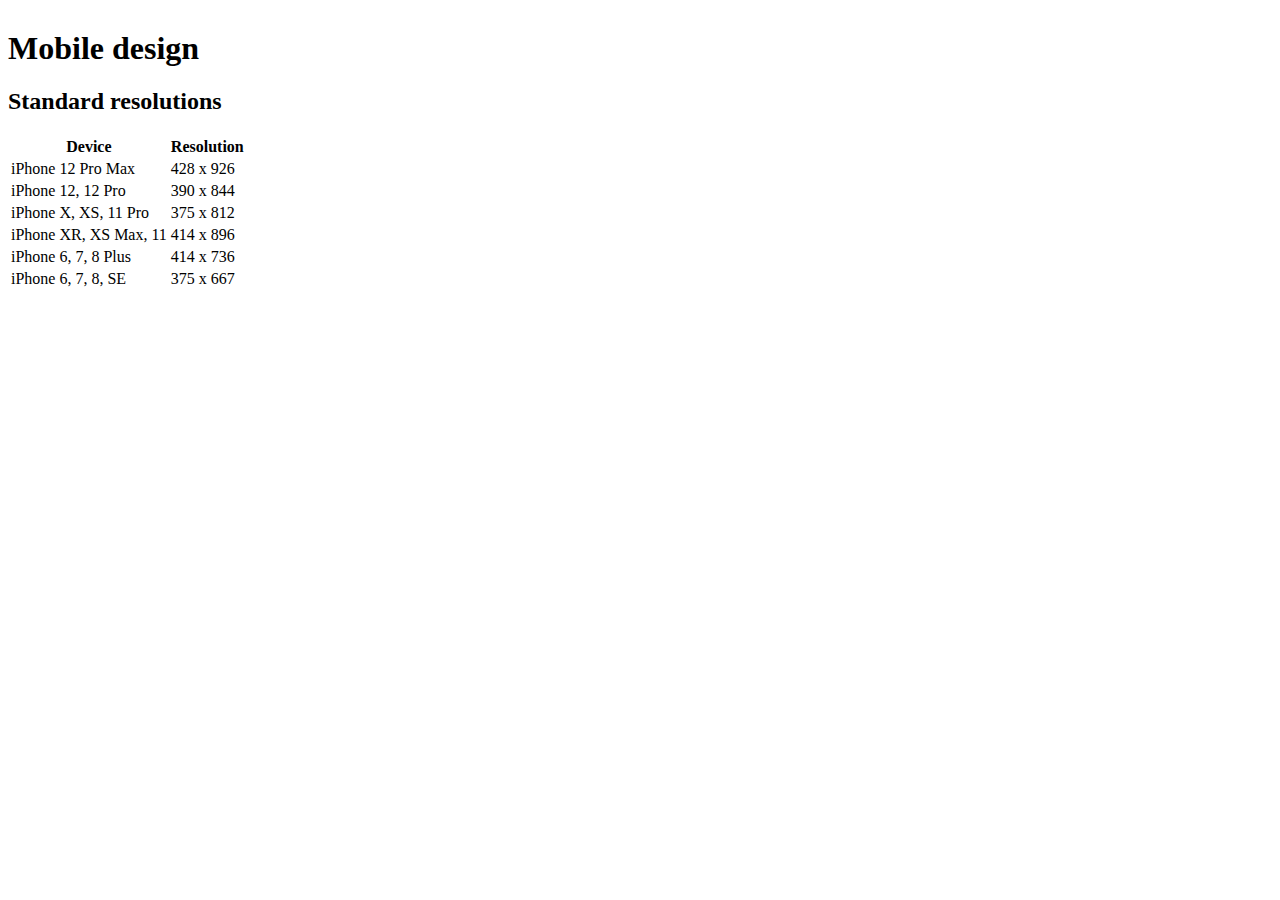
==== mobile-design.html @ ce844376 "Add mobile device resolutions" ====
<!DOCTYPE html>
<html lang="en">

<head>
    <meta charset="UTF-8">
    <meta name="viewport" content="width=device-width, initial-scale=1.0">
    <title>Mobile design</title>
    <link href="https://cdn.jsdelivr.net/npm/bootstrap@5.1.0/dist/css/bootstrap.min.css" rel="stylesheet"
        integrity="sha384-KyZXEAg3QhqLMpG8r+8fhAXLRk2vvoC2f3B09zVXn8CA5QIVfZOJ3BCsw2P0p/We" crossorigin="anonymous">
    <link rel="stylesheet" href="style.css">
</head>

<body>
    <div class="container">
        <h1>Mobile design</h1>
        <h2>Standard resolutions</h2>
        <table class="table">
            <thead>
                <tr>
                    <th>Device</th>
                    <th>Resolution</th>
                </tr>
            </thead>
            <tbody>
                <tr>
                    <td>iPhone 12 Pro Max</td>
                    <td>428 x 926</td>
                </tr>
                <tr>
                    <td>iPhone 12, 12 Pro</td>
                    <td>390 x 844</td>
                </tr>
                <tr>
                    <td>iPhone X, XS, 11 Pro</td>
                    <td>375 x 812</td>
                </tr>
                <tr>
                    <td>iPhone XR, XS Max, 11</td>
                    <td>414 x 896</td>
                </tr>
                <tr>
                    <td>iPhone 6, 7, 8 Plus</td>
                    <td>414 x 736</td>
                </tr>
                <tr>
                    <td>iPhone 6, 7, 8, SE</td>
                    <td>375 x 667</td>
                </tr>
            </tbody>
        </table>
    </div>
</body>

</html>
---- style.css ----
.container {
    max-width: 800px;
    margin-top: 30px;
}
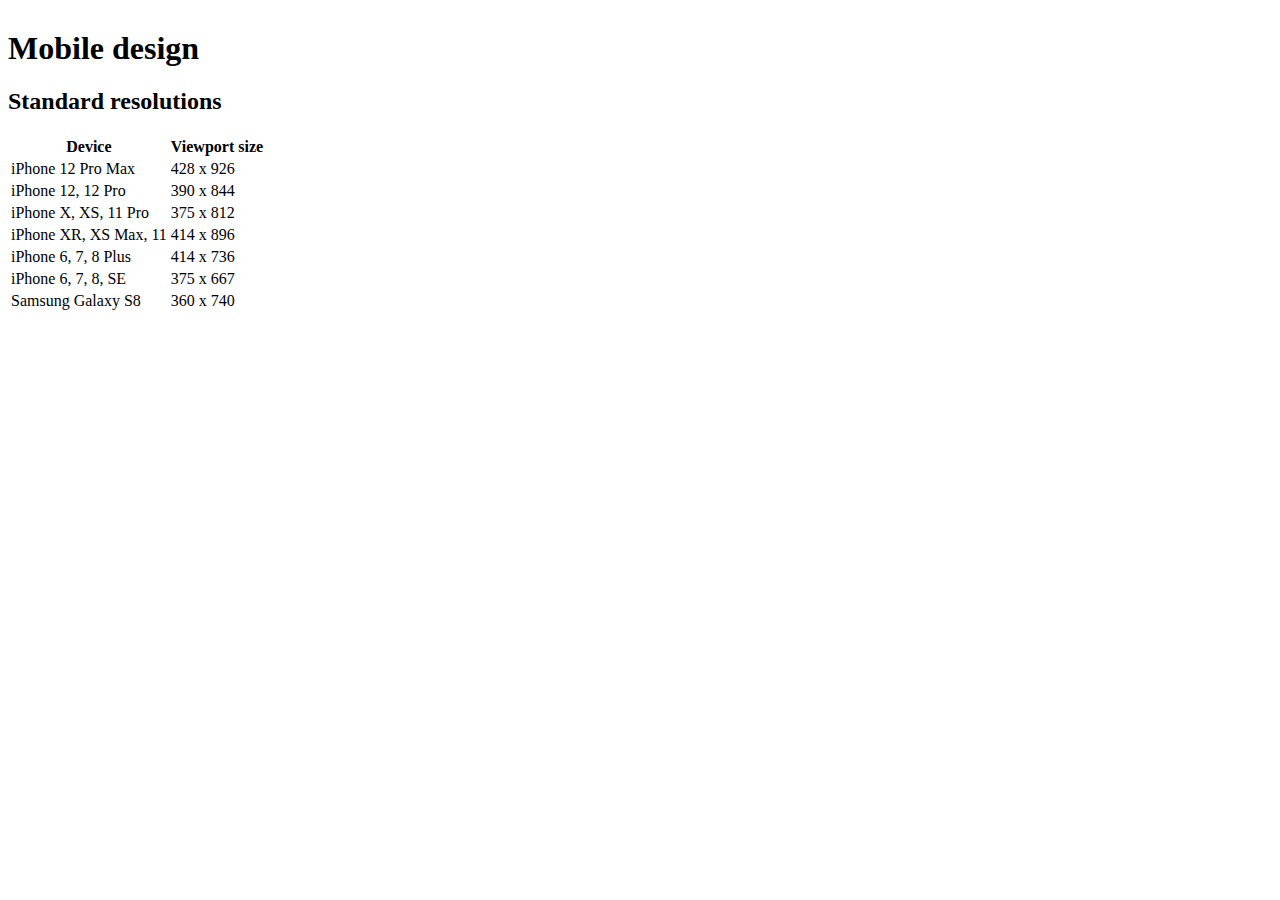
==== commit 84994478: "Update mobile resolutions" ====
--- a/mobile-design.html
+++ b/mobile-design.html
@@ -18,7 +18,7 @@
             <thead>
                 <tr>
                     <th>Device</th>
-                    <th>Resolution</th>
+                    <th>Viewport size</th>
                 </tr>
             </thead>
             <tbody>
@@ -46,6 +46,10 @@
                     <td>iPhone 6, 7, 8, SE</td>
                     <td>375 x 667</td>
                 </tr>
+                <tr>
+                    <td>Samsung Galaxy S8</td>
+                    <td>360 x 740</td>
+                </tr>
             </tbody>
         </table>
     </div>
